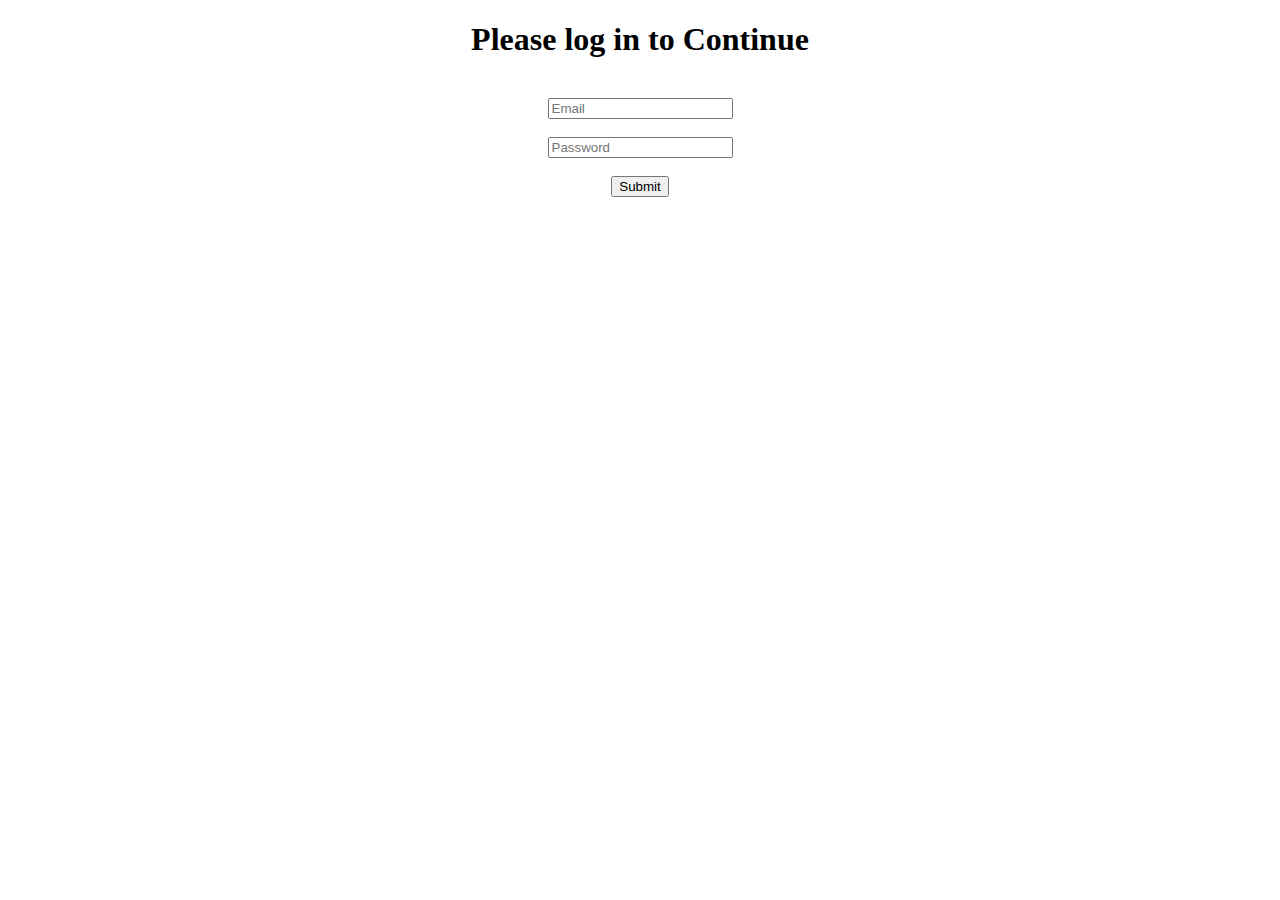
==== login-form.html @ b3a66d6b "inlcuded css file,an index main home page, link in login form" ====
<!DOCTYPE html>
<html lang="en">
<head>
    <meta charset="UTF-8">
    <meta http-equiv="X-UA-Compatible" content="IE=edge">
    <meta name="viewport" content="width=device-width, initial-scale=1.0">
    <title>Document</title>
    <link rel="stylesheet" href="index.html">
</head>
<body>
    <center>

        <form action="javascript:(0)">

            <h1>Please log in to Continue</h1>
            <br>
            <input id="login-email" type="email" placeholder="Email">
            <br>
            <br>
            <input id="login-password" type="password" placeholder="Password">
            <br>
            <br>
            <input type="submit" id="login-submit" onclick="mysubmitLogin()">

        </form>

        <script>

            function mysubmitLogin() {

                var email = document.getElementById("login-email").value;
                var password = document.getElementById("login-password").value;
                if (email == "<EMAIL>" || password == "<PASSWORD>") {

                }

            }

        </script>

    </center>
</body>
</html>
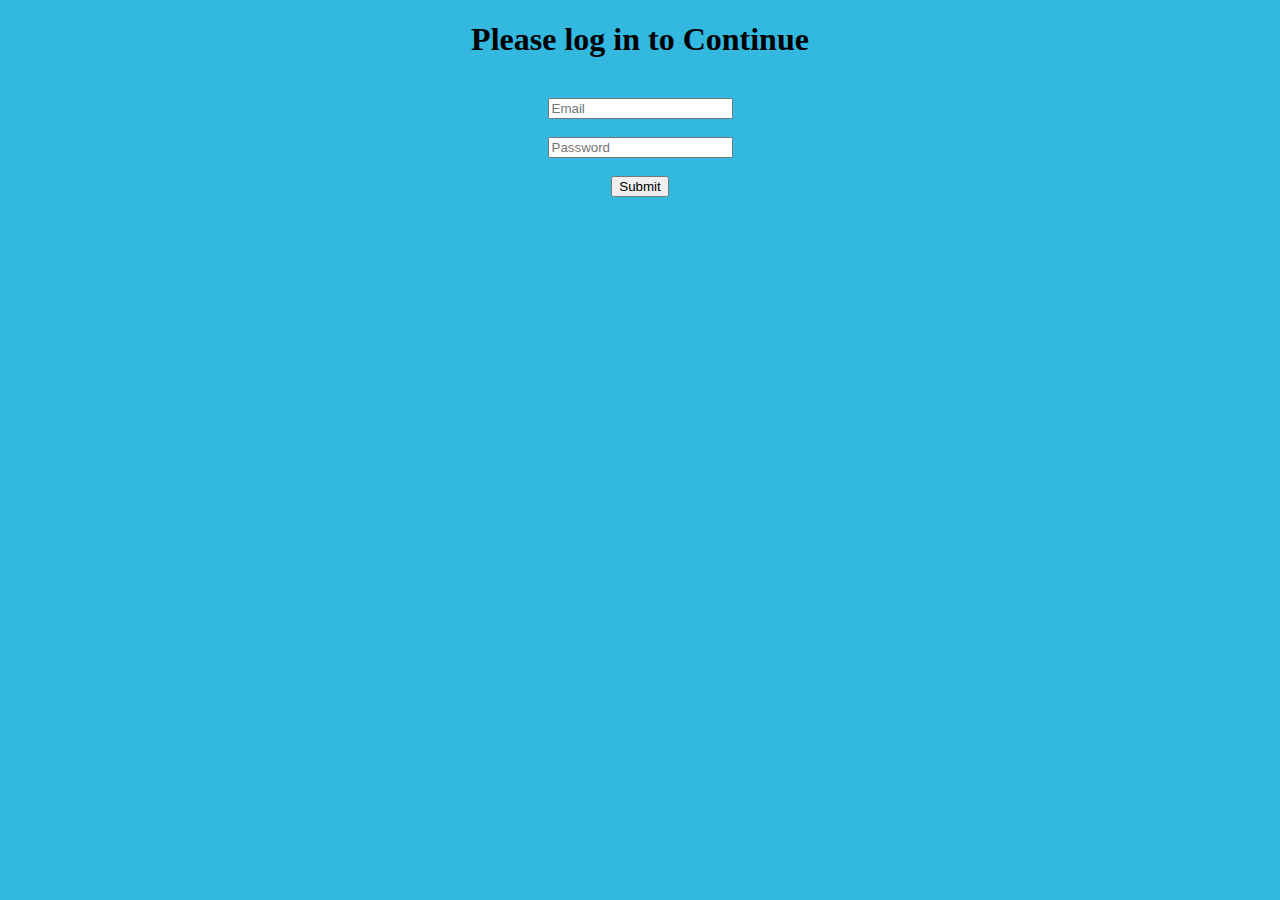
==== commit 406930f3: "Add files via upload" ====
--- a/login-form.html
+++ b/login-form.html
@@ -1,43 +1,32 @@
-<!DOCTYPE html>
-<html lang="en">
-<head>
-    <meta charset="UTF-8">
-    <meta http-equiv="X-UA-Compatible" content="IE=edge">
-    <meta name="viewport" content="width=device-width, initial-scale=1.0">
-    <title>Document</title>
-    <link rel="stylesheet" href="index.html">
-</head>
-<body>
-    <center>
-
-        <form action="javascript:(0)">
-
-            <h1>Please log in to Continue</h1>
-            <br>
-            <input id="login-email" type="email" placeholder="Email">
-            <br>
-            <br>
-            <input id="login-password" type="password" placeholder="Password">
-            <br>
-            <br>
-            <input type="submit" id="login-submit" onclick="mysubmitLogin()">
-
-        </form>
-
-        <script>
-
-            function mysubmitLogin() {
-
-                var email = document.getElementById("login-email").value;
-                var password = document.getElementById("login-password").value;
-                if (email == "<EMAIL>" || password == "<PASSWORD>") {
-
-                }
-
-            }
-
-        </script>
-
-    </center>
-</body>
+<!DOCTYPE html>
+<html lang="en">
+<head>
+    <meta charset="UTF-8">
+    <meta http-equiv="X-UA-Compatible" content="IE=edge">
+    <meta name="viewport" content="width=device-width, initial-scale=1.0">
+    <title>Document</title>
+    <link rel="stylesheet" href="main.css">
+    <script src="main.js"></script>
+</head>
+<body>
+    <center>
+
+        <form action="javascript:(0)">
+
+            <h1>Please log in to Continue</h1>
+            <br>
+            <input id="login-email" type="text" placeholder="Email">
+            <br>
+            <br>
+            <input id="login-password" type="text" placeholder="Password">
+            <br>
+            <br>
+            <input type="submit" id="login-submit" onclick="mysubmitLogin()">
+
+        </form>
+
+        <h1 id="output"></h1>
+
+    </center>
+</body>
 </html>--- a/main.css
+++ b/main.css
@@ -0,0 +1,6 @@
+body {
+    background-color: rgb(51, 184, 224);
+}
+marquee {
+    color: black;
+}